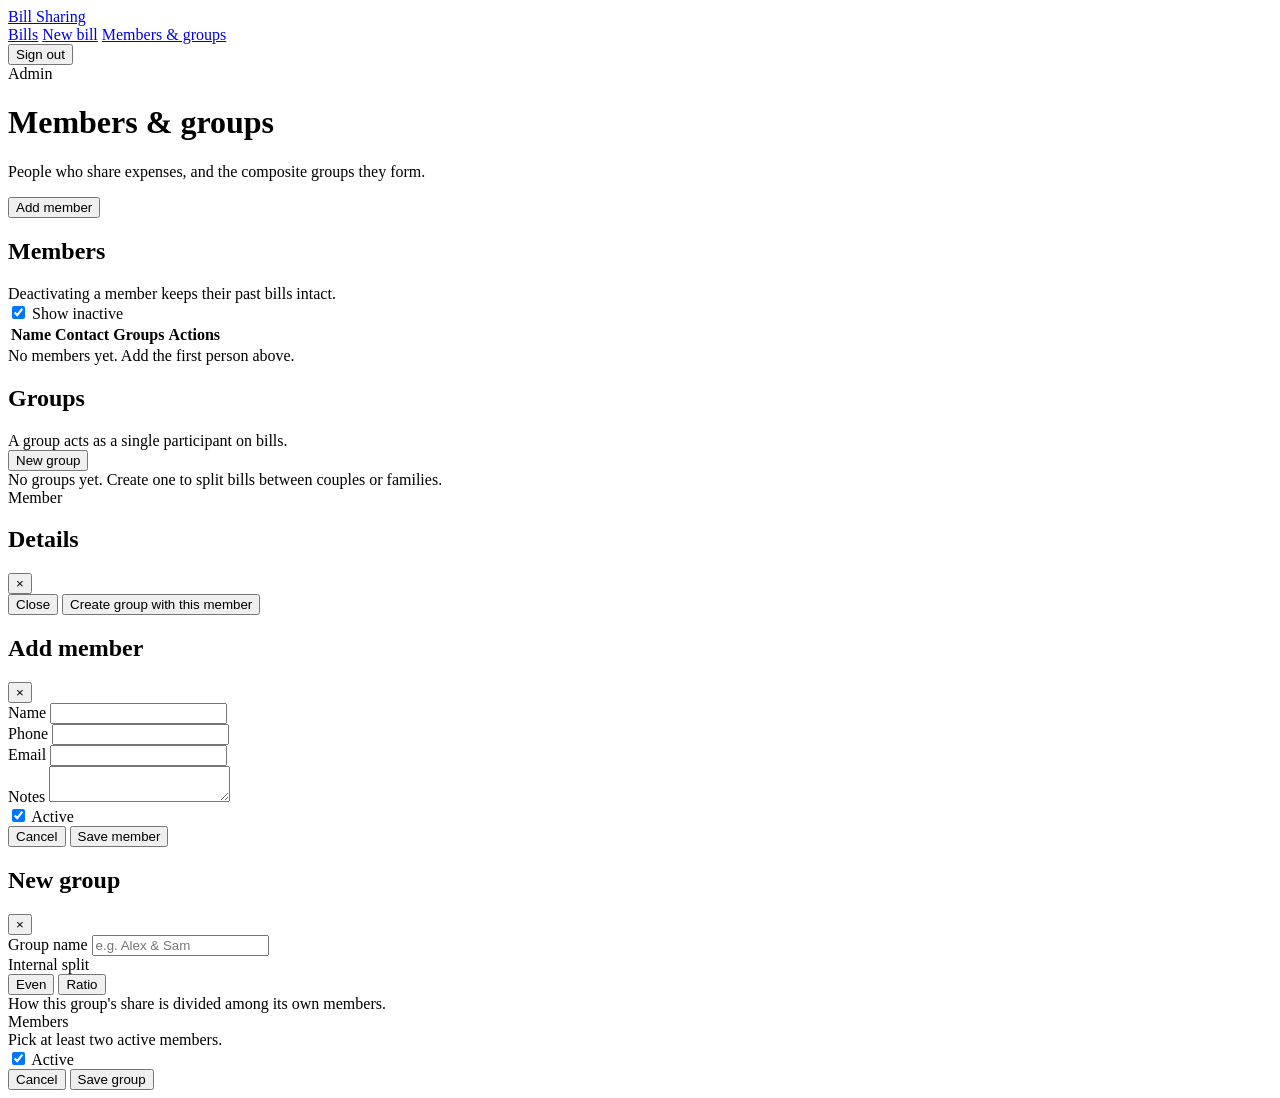
==== web/admin/index.html @ de03637e "Route public home at / and admin at /admin. Move the bills dashboard to /dashboard.html; serve admin" ====
<!DOCTYPE html>
<html lang="en">
  <head>
    <meta charset="utf-8" />
    <meta name="viewport" content="width=device-width, initial-scale=1" />
    <title data-i18n="admin.docTitle">Members &amp; groups · Bill Sharing</title>
    <link rel="stylesheet" href="/css/styles.css" />
  </head>
  <body>
    <header class="topbar">
      <div class="shell topbar-inner">
        <a class="brand" href="/dashboard.html" data-i18n="app.name">Bill Sharing</a>
        <nav class="nav" data-i18n-aria-label="nav.primary" aria-label="Primary">
          <a href="/dashboard.html" data-nav data-i18n="nav.bills">Bills</a>
          <a href="/create-bill.html" data-nav data-i18n="nav.newBill">New bill</a>
          <a href="/admin" data-nav data-i18n="nav.admin">Members &amp; groups</a>
        </nav>
        <div class="topbar-actions">
          <div data-lang-switcher></div>
          <button class="btn btn-quiet" type="button" data-logout data-i18n="nav.signOut">Sign out</button>
        </div>
      </div>
    </header>

    <main class="shell main">
      <div class="page-head">
        <div>
          <div class="eyebrow" data-i18n="app.eyebrow.admin">Admin</div>
          <h1 data-i18n="admin.heading">Members &amp; groups</h1>
          <p class="sub" data-i18n="admin.sub">People who share expenses, and the composite groups they form.</p>
        </div>
        <div class="head-actions">
          <button class="btn" type="button" id="add-member" data-i18n="action.addMember">Add member</button>
        </div>
      </div>

      <section class="card" aria-labelledby="members-title">
        <div class="card-head">
          <div>
            <h2 id="members-title" data-i18n="admin.members">Members</h2>
            <div class="muted" data-i18n="admin.membersHint">Deactivating a member keeps their past bills intact.</div>
          </div>
          <label class="inline small faint">
            <input type="checkbox" id="show-inactive" checked />
            <span data-i18n="admin.showInactive">Show inactive</span>
          </label>
        </div>
        <div class="table-wrap">
          <table class="table" id="members-table">
            <thead>
              <tr>
                <th data-i18n="admin.name">Name</th>
                <th data-i18n="admin.contact">Contact</th>
                <th data-i18n="admin.groups">Groups</th>
                <th class="right" data-i18n="admin.actions">Actions</th>
              </tr>
            </thead>
            <tbody id="members-body"></tbody>
          </table>
        </div>
        <div class="empty hidden" id="members-empty" data-i18n="admin.noMembers">No members yet. Add the first person above.</div>
      </section>

      <section class="card" aria-labelledby="groups-title">
        <div class="card-head">
          <div>
            <h2 id="groups-title" data-i18n="admin.groupsTitle">Groups</h2>
            <div class="muted" data-i18n="admin.groupsHint">A group acts as a single participant on bills.</div>
          </div>
          <button class="btn btn-ghost btn-sm" type="button" id="add-group" data-i18n="action.newGroup">New group</button>
        </div>
        <div class="grid grid-auto" id="groups-grid"></div>
        <div class="empty hidden" id="groups-empty" data-i18n="admin.noGroups">No groups yet. Create one to split bills between couples or families.</div>
      </section>
    </main>

    <div class="backdrop" id="backdrop"></div>

    <aside class="drawer" id="member-drawer" role="dialog" aria-modal="true" aria-labelledby="drawer-title">
      <div class="drawer-head">
        <div>
          <div class="eyebrow" data-i18n="admin.member">Member</div>
          <h2 id="drawer-title">Details</h2>
        </div>
        <button class="icon-btn" type="button" data-close-drawer aria-label="Close" data-i18n-aria-label="action.close">&times;</button>
      </div>
      <div class="drawer-body" id="drawer-body"></div>
      <div class="drawer-foot">
        <button class="btn btn-ghost" type="button" data-close-drawer data-i18n="action.close">Close</button>
        <button class="btn" type="button" id="drawer-create-group" data-i18n="admin.createGroupWith">Create group with this member</button>
      </div>
    </aside>

    <div class="modal" id="member-modal" role="dialog" aria-modal="true" aria-labelledby="member-modal-title">
      <div class="modal-card">
        <div class="modal-head">
          <h2 id="member-modal-title">Add member</h2>
          <button class="icon-btn" type="button" data-close-modal aria-label="Close" data-i18n-aria-label="action.close">&times;</button>
        </div>
        <form class="modal-body form" id="member-form" novalidate>
          <div class="field-row">
            <div class="field">
              <label for="m-name" data-i18n="admin.name">Name</label>
              <input id="m-name" name="name" type="text" maxlength="120" required />
            </div>
            <div class="field">
              <label for="m-phone" data-i18n="admin.phone">Phone</label>
              <input id="m-phone" name="phone" type="text" maxlength="40" />
            </div>
          </div>
          <div class="field">
            <label for="m-email" data-i18n="admin.email">Email</label>
            <input id="m-email" name="email" type="email" maxlength="200" />
          </div>
          <div class="field">
            <label for="m-notes" data-i18n="admin.notes">Notes</label>
            <textarea id="m-notes" name="notes" maxlength="2000"></textarea>
          </div>
          <label class="inline small">
            <input type="checkbox" id="m-active" checked />
            <span data-i18n="admin.activate">Active</span>
          </label>
          <div class="notice error hidden" id="member-form-error" role="alert"></div>
        </form>
        <div class="modal-foot">
          <button class="btn btn-ghost" type="button" data-close-modal data-i18n="action.cancel">Cancel</button>
          <button class="btn" type="button" id="member-save" data-i18n="admin.saveMember">Save member</button>
        </div>
      </div>
    </div>

    <div class="modal" id="group-modal" role="dialog" aria-modal="true" aria-labelledby="group-modal-title">
      <div class="modal-card">
        <div class="modal-head">
          <h2 id="group-modal-title">New group</h2>
          <button class="icon-btn" type="button" data-close-group-modal aria-label="Close" data-i18n-aria-label="action.close">&times;</button>
        </div>
        <form class="modal-body form" id="group-form" novalidate>
          <div class="field">
            <label for="g-name" data-i18n="admin.groupName">Group name</label>
            <input id="g-name" name="name" type="text" maxlength="120" required data-i18n-placeholder="admin.groupNamePlaceholder" placeholder="e.g. Alex &amp; Sam" />
          </div>
          <div class="field">
            <label data-i18n="admin.internalSplit">Internal split</label>
            <div class="segmented" id="g-split" role="group" aria-label="Internal split type">
              <button type="button" data-split="EVEN" class="active" data-i18n="admin.splitEven">Even</button>
              <button type="button" data-split="RATIO" data-i18n="admin.splitRatio">Ratio</button>
            </div>
            <div class="hint" data-i18n="admin.internalSplitHint">How this group's share is divided among its own members.</div>
          </div>
          <div class="field">
            <label data-i18n="admin.membersLabel">Members</label>
            <div class="checkbox-list" id="g-members"></div>
            <div class="hint" data-i18n="admin.pickTwo">Pick at least two active members.</div>
          </div>
          <label class="inline small">
            <input type="checkbox" id="g-active" checked />
            <span data-i18n="admin.activate">Active</span>
          </label>
          <div class="notice error hidden" id="group-form-error" role="alert"></div>
        </form>
        <div class="modal-foot">
          <button class="btn btn-ghost" type="button" data-close-group-modal data-i18n="action.cancel">Cancel</button>
          <button class="btn" type="button" id="group-save" data-i18n="admin.saveGroup">Save group</button>
        </div>
      </div>
    </div>

    <script src="/js/i18n.js"></script>
    <script src="/js/api.js"></script>
    <script src="/js/common.js"></script>
    <script src="/js/admin-ui.js"></script>
  </body>
</html>
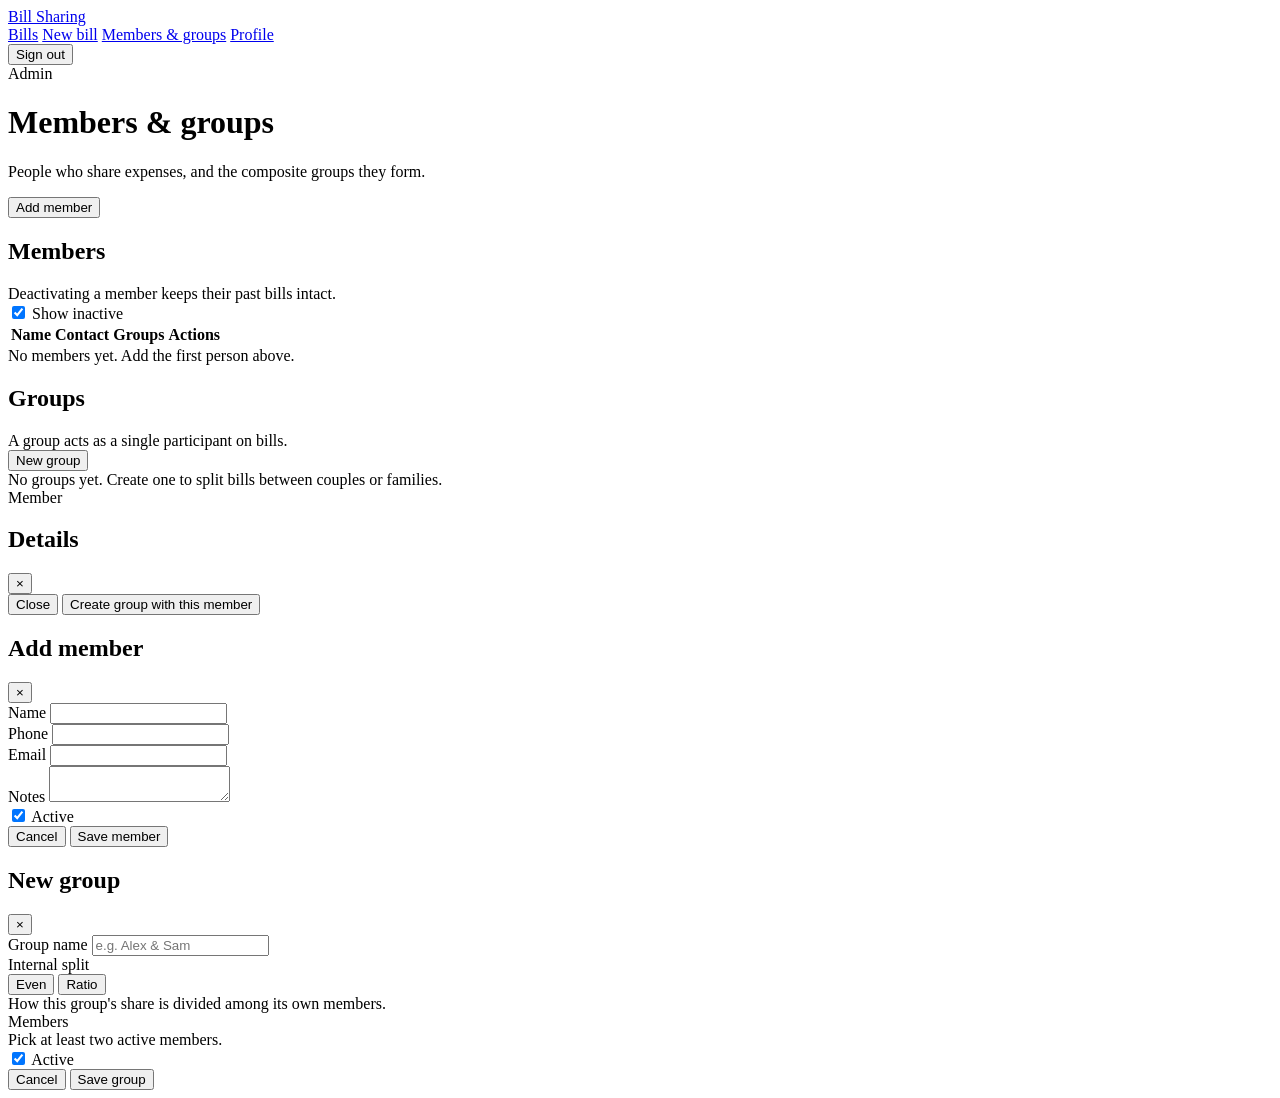
==== commit 0569e6a0: "Merge members into users and add self-service profiles People now live in one users table. The legac" ====
--- a/web/admin/index.html
+++ b/web/admin/index.html
@@ -14,6 +14,7 @@
           <a href="/dashboard.html" data-nav data-i18n="nav.bills">Bills</a>
           <a href="/create-bill.html" data-nav data-i18n="nav.newBill">New bill</a>
           <a href="/admin" data-nav data-i18n="nav.admin">Members &amp; groups</a>
+          <a href="/profile.html" data-nav data-i18n="nav.profile">Profile</a>
         </nav>
         <div class="topbar-actions">
           <div data-lang-switcher></div>
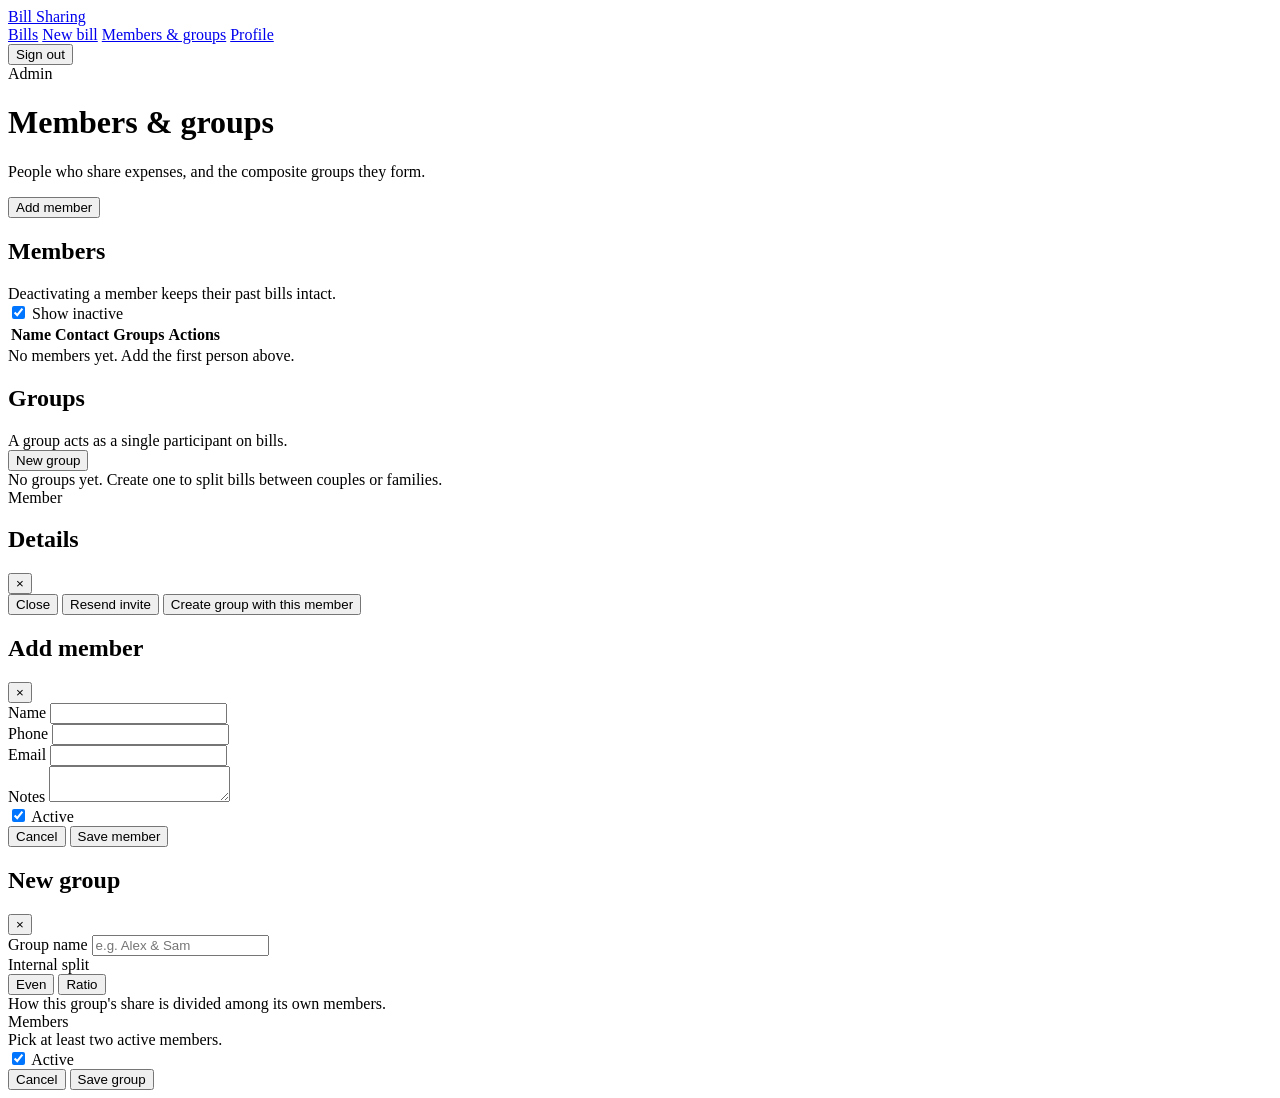
==== commit 7295385a: "Add invitation signup so new members can set a password Adding a member creates a password-less user" ====
--- a/web/admin/index.html
+++ b/web/admin/index.html
@@ -88,6 +88,7 @@
       <div class="drawer-body" id="drawer-body"></div>
       <div class="drawer-foot">
         <button class="btn btn-ghost" type="button" data-close-drawer data-i18n="action.close">Close</button>
+        <button class="btn btn-ghost hidden" type="button" id="drawer-resend-invite" data-i18n="admin.resendInvite">Resend invite</button>
         <button class="btn" type="button" id="drawer-create-group" data-i18n="admin.createGroupWith">Create group with this member</button>
       </div>
     </aside>
